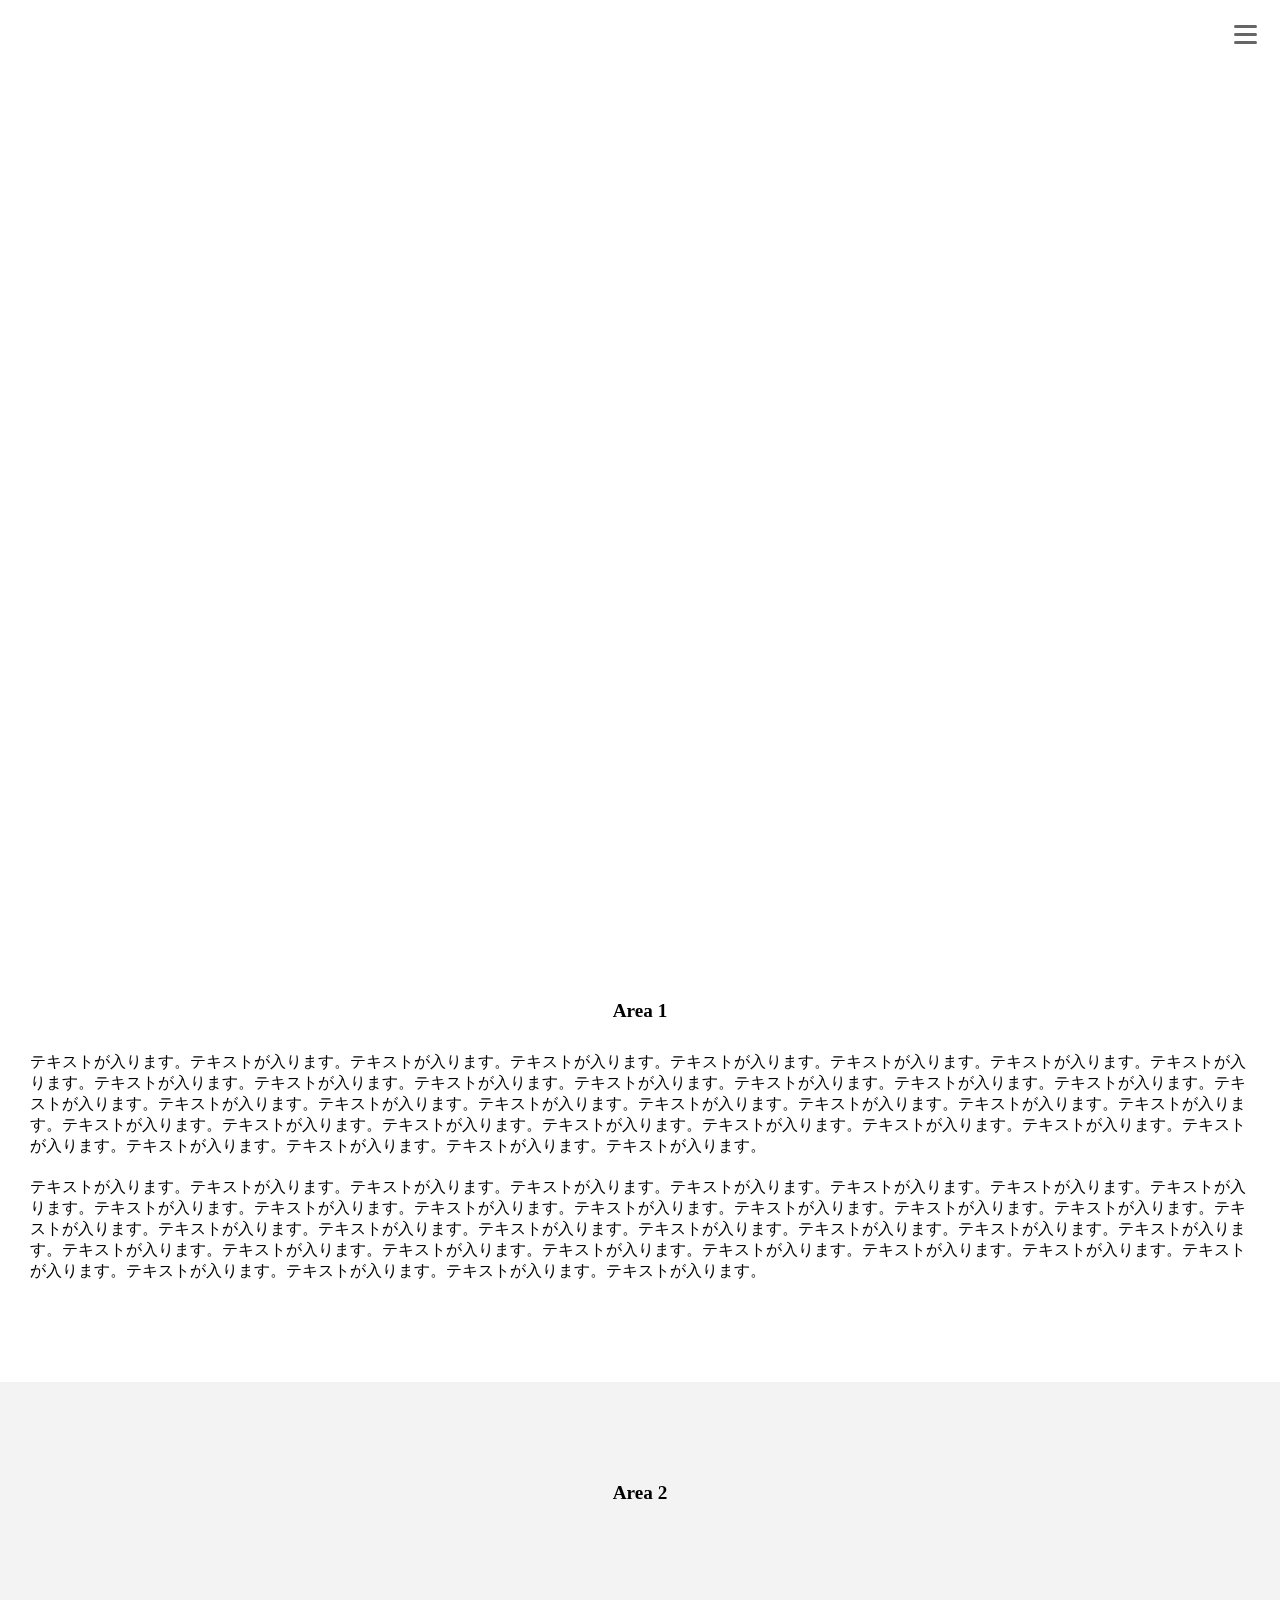
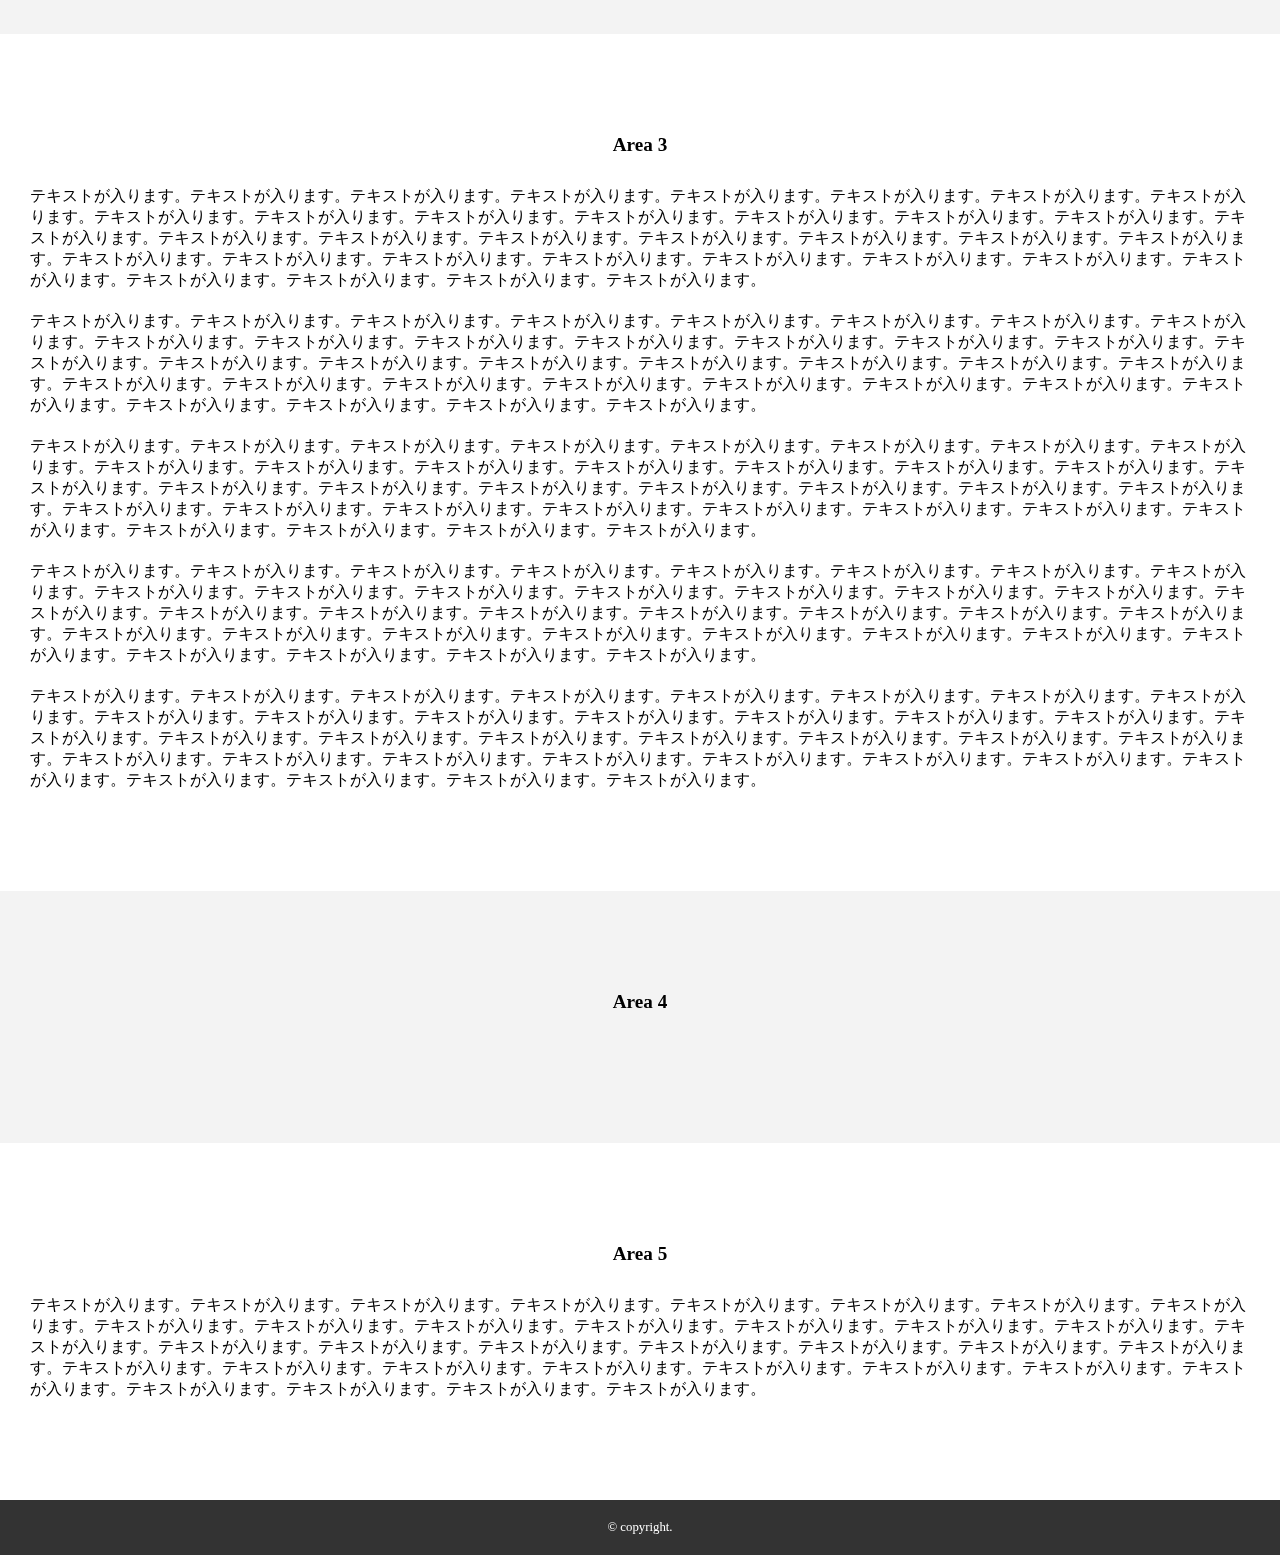
==== docs/index.html @ ade3ad15 "docsの追加" ====
﻿<!DOCTYPE html>
<html lang="ja">
<head>
<meta charset="utf-8">
<title>エルムクリニック表参道院</title>
<meta name="description"  content="エルムクリニック表参道院のお得な情報">
<meta name="robots" content="noindex,nofollow">
<meta name="viewport" content="width=device-width,initial-scale=1.0">
<!--==============レイアウトを制御する独自のCSSを読み込み===============-->
<link rel="stylesheet" type="text/css" href="css/reset.css">
<link rel="stylesheet" type="text/css" href="css/style.css">
</head>

<body>
	
	<div id="splash">
		<div id="splash_logo">
            <img src="img/elm_big_logo.png" alt="" class="fadeUp">
        </div>
	</div>

	<header id="header">
		<div id="loading">Loading...</div>
		<div id="youtube-area">
		<!-- <h1>ELM CLINIC FUKUOKA</h1> -->
		<div id="youtube"></div><!--youtube表示エリア-->
		<div id="youtube-mask"></div><!--youtubeマスクエリア-->
		</div>
	</header>
	

<div class="openbtn"><span></span><span></span><span></span></div>
<nav id="g-nav">
<div id="g-nav-list">
<ul>
<li><a href="#">Top</a></li>	
<li><a href="menu.html">Campaign</a></li>	
<!-- <li><a href="#">Service</a></li>	 -->
<li><a href="https://form.run/@zillion-of-zest-stay-gold-sho--1617756821">Contact</a></li>	
</ul>
</div>
</nav>
	<div id="container">
	<main id="main">
		<section>
			<h2>Area 1</h2>
			<p>テキストが入ります。テキストが入ります。テキストが入ります。テキストが入ります。テキストが入ります。テキストが入ります。テキストが入ります。テキストが入ります。テキストが入ります。テキストが入ります。テキストが入ります。テキストが入ります。テキストが入ります。テキストが入ります。テキストが入ります。テキストが入ります。テキストが入ります。テキストが入ります。テキストが入ります。テキストが入ります。テキストが入ります。テキストが入ります。テキストが入ります。テキストが入ります。テキストが入ります。テキストが入ります。テキストが入ります。テキストが入ります。テキストが入ります。テキストが入ります。テキストが入ります。テキストが入ります。テキストが入ります。テキストが入ります。テキストが入ります。</p>
			<p>テキストが入ります。テキストが入ります。テキストが入ります。テキストが入ります。テキストが入ります。テキストが入ります。テキストが入ります。テキストが入ります。テキストが入ります。テキストが入ります。テキストが入ります。テキストが入ります。テキストが入ります。テキストが入ります。テキストが入ります。テキストが入ります。テキストが入ります。テキストが入ります。テキストが入ります。テキストが入ります。テキストが入ります。テキストが入ります。テキストが入ります。テキストが入ります。テキストが入ります。テキストが入ります。テキストが入ります。テキストが入ります。テキストが入ります。テキストが入ります。テキストが入ります。テキストが入ります。テキストが入ります。テキストが入ります。テキストが入ります。</p>
		<!--/area1--></section>
			<section>
			<h2>Area 2</h2>
		<!--/area2--></section>
			<section>
			<h2>Area 3</h2>
			<p>テキストが入ります。テキストが入ります。テキストが入ります。テキストが入ります。テキストが入ります。テキストが入ります。テキストが入ります。テキストが入ります。テキストが入ります。テキストが入ります。テキストが入ります。テキストが入ります。テキストが入ります。テキストが入ります。テキストが入ります。テキストが入ります。テキストが入ります。テキストが入ります。テキストが入ります。テキストが入ります。テキストが入ります。テキストが入ります。テキストが入ります。テキストが入ります。テキストが入ります。テキストが入ります。テキストが入ります。テキストが入ります。テキストが入ります。テキストが入ります。テキストが入ります。テキストが入ります。テキストが入ります。テキストが入ります。テキストが入ります。</p>
			<p>テキストが入ります。テキストが入ります。テキストが入ります。テキストが入ります。テキストが入ります。テキストが入ります。テキストが入ります。テキストが入ります。テキストが入ります。テキストが入ります。テキストが入ります。テキストが入ります。テキストが入ります。テキストが入ります。テキストが入ります。テキストが入ります。テキストが入ります。テキストが入ります。テキストが入ります。テキストが入ります。テキストが入ります。テキストが入ります。テキストが入ります。テキストが入ります。テキストが入ります。テキストが入ります。テキストが入ります。テキストが入ります。テキストが入ります。テキストが入ります。テキストが入ります。テキストが入ります。テキストが入ります。テキストが入ります。テキストが入ります。</p>
			<p>テキストが入ります。テキストが入ります。テキストが入ります。テキストが入ります。テキストが入ります。テキストが入ります。テキストが入ります。テキストが入ります。テキストが入ります。テキストが入ります。テキストが入ります。テキストが入ります。テキストが入ります。テキストが入ります。テキストが入ります。テキストが入ります。テキストが入ります。テキストが入ります。テキストが入ります。テキストが入ります。テキストが入ります。テキストが入ります。テキストが入ります。テキストが入ります。テキストが入ります。テキストが入ります。テキストが入ります。テキストが入ります。テキストが入ります。テキストが入ります。テキストが入ります。テキストが入ります。テキストが入ります。テキストが入ります。テキストが入ります。</p>
			<p>テキストが入ります。テキストが入ります。テキストが入ります。テキストが入ります。テキストが入ります。テキストが入ります。テキストが入ります。テキストが入ります。テキストが入ります。テキストが入ります。テキストが入ります。テキストが入ります。テキストが入ります。テキストが入ります。テキストが入ります。テキストが入ります。テキストが入ります。テキストが入ります。テキストが入ります。テキストが入ります。テキストが入ります。テキストが入ります。テキストが入ります。テキストが入ります。テキストが入ります。テキストが入ります。テキストが入ります。テキストが入ります。テキストが入ります。テキストが入ります。テキストが入ります。テキストが入ります。テキストが入ります。テキストが入ります。テキストが入ります。</p>
			<p>テキストが入ります。テキストが入ります。テキストが入ります。テキストが入ります。テキストが入ります。テキストが入ります。テキストが入ります。テキストが入ります。テキストが入ります。テキストが入ります。テキストが入ります。テキストが入ります。テキストが入ります。テキストが入ります。テキストが入ります。テキストが入ります。テキストが入ります。テキストが入ります。テキストが入ります。テキストが入ります。テキストが入ります。テキストが入ります。テキストが入ります。テキストが入ります。テキストが入ります。テキストが入ります。テキストが入ります。テキストが入ります。テキストが入ります。テキストが入ります。テキストが入ります。テキストが入ります。テキストが入ります。テキストが入ります。テキストが入ります。</p>

		<!--/area3--></section>
			<section>
			<h2>Area 4</h2>
		<!--/area4--></section>
			<section>
			<h2>Area 5</h2>
					
			<p>テキストが入ります。テキストが入ります。テキストが入ります。テキストが入ります。テキストが入ります。テキストが入ります。テキストが入ります。テキストが入ります。テキストが入ります。テキストが入ります。テキストが入ります。テキストが入ります。テキストが入ります。テキストが入ります。テキストが入ります。テキストが入ります。テキストが入ります。テキストが入ります。テキストが入ります。テキストが入ります。テキストが入ります。テキストが入ります。テキストが入ります。テキストが入ります。テキストが入ります。テキストが入ります。テキストが入ります。テキストが入ります。テキストが入ります。テキストが入ります。テキストが入ります。テキストが入ります。テキストが入ります。テキストが入ります。テキストが入ります。</p>
		<!--/area5--></section>
	<!--/main--></main>

	<footer id="footer">
	<small>&copy; copyright.</small>
	</footer>
	<!--/container--></div>

<script src="https://code.jquery.com/jquery-3.4.1.min.js" integrity="sha256-CSXorXvZcTkaix6Yvo6HppcZGetbYMGWSFlBw8HfCJo="  crossorigin="anonymous"></script>
<script src="js/script.js"></script>
</body>
</html>
---- docs/css/style.css ----
@charset "utf-8";

/*========= ぼかしのためのCSS ===============*/

.mainblur{
	filter: blur(8px);
}


/*========= ナビゲーションのためのCSS ===============*/

#g-nav{
    /*position:fixed;にし、z-indexの数値を小さくして最背面へ*/
    position:fixed;
	z-index: -1;
	opacity: 0;/*はじめは透過0*/
    /*ナビの位置と形状*/
	top:0;
	width:100%;
    height: 100vh;/*ナビの高さ*/
	background:rgba(255,255,255,0.3);/*背景を少し透過させる*/
    /*動き*/
	transition: all 0.3s;
}

/*アクティブクラスがついたら透過なしにして最前面へ*/
#g-nav.panelactive{
	opacity: 1;
	z-index:999;
}

/*ナビゲーションの縦スクロール*/
#g-nav.panelactive #g-nav-list{
    /*ナビの数が増えた場合縦スクロール*/
    position: fixed;
    z-index: 999; 
    width: 100%;
    height: 100vh;/*表示する高さ*/
    overflow: auto;
    -webkit-overflow-scrolling: touch;
}

/*ナビゲーション*/
#g-nav ul {
    display: none;/*はじめは非表示*/
    /*ナビゲーション天地中央揃え*/
    position: absolute;
    z-index: 999;
    top:50%;
    left:50%;
    transform: translate(-50%,-50%);
}

#g-nav.panelactive ul {
    display: block;
}
/*リストのレイアウト設定*/

#g-nav li{
	list-style: none;
    text-align: center; 
}

#g-nav li a{
	color: #333;
	text-decoration: none;
	padding:10px;
	display: block;
	text-transform: uppercase;
	letter-spacing: 0.1em;
	font-weight: bold;
}

/*========= ボタンのためのCSS ===============*/
.openbtn{
	position:fixed;
    z-index: 9999;/*ボタンを最前面に*/
	top:10px;
	right: 10px;
	cursor: pointer;
    width: 50px;
    height:50px;
}
	
/*×に変化*/	
.openbtn span{
    display: inline-block;
    transition: all .4s;
    position: absolute;
    left: 14px;
    height: 3px;
    border-radius: 2px;
	background-color: #666;
  	width: 45%;
  }

.openbtn span:nth-of-type(1) {
	top:15px;	
}

.openbtn span:nth-of-type(2) {
	top:23px;
}

.openbtn span:nth-of-type(3) {
	top:31px;
}

.openbtn.active span:nth-of-type(1) {
    top: 18px;
    left: 18px;
    transform: translateY(6px) rotate(-45deg);
    width: 30%;
}

.openbtn.active span:nth-of-type(2) {
	opacity: 0;
}

.openbtn.active span:nth-of-type(3){
    top: 30px;
    left: 18px;
    transform: translateY(-6px) rotate(45deg);
    width: 30%;
}


/*========= レイアウトのためのCSS ===============*/

h1{
	font-size:1.2rem;
}

h2{
	font-size:1.2rem;
	text-align: center;
	margin: 0 0 30px 0;
}

p{
	margin-top:20px;	
}

small{
	color:#fff;
	display: block;
	text-align: center;
}

#header{
	width:100%;
	background:#333;
	color:#fff;
	text-align: center;
	padding: 20px;
}

section{
	padding:100px 30px;
}

section:nth-child(2n){
	background:#f3f3f3;	
}

#footer{
	background:#333;
	padding:20px;
}


/*header設定*/
#header{
	position: relative;/*ローディング画像などを表示す際の基点とするため指定*/
    height: 100vh;/*高さを全画面にあわせる*/
    text-align: center;
    color: #fff;
    /*ローディング画面時＆動画が表示されないときに表示する背景画像のレスポンシブ化*/
    background: url("../img/movie.png") no-repeat;
    background-size: cover;
}

/* ローディングアイコン設定 */

#loading {
	position: absolute;
	top: 50%;
	left: 50%;
	transform: translate(-50%, -50%);
    font-weight: bold;
}

/*jQueryで付与されたdisappearクラスがついたらロゴエリアを非表示*/

#loading.disappear{
     display: none;   
}


/* youtube設定 */

#youtube-area{
    position: fixed;
    z-index: 1;/*最背面に設定*/
    top: 0;
    right:0;
    left:0;
    bottom:0;
    overflow: hidden;
 	opacity: 0;    
}

/*jQueryで付与されたappearクラスがついたらYoutubeエリアをふわっと表示*/
#youtube-area.appear {
	animation-name:PageAnimeAppear;
	animation-duration:.5s;
	animation-fill-mode:forwards;
}

@keyframes PageAnimeAppear{
	0% {
	opacity: 0;
	}
	100% {
	opacity: 1;
}
}

#youtube {
/*天地中央配置*/
  position: absolute;
  top: 50%;
  left: 50%;
  transform: translate(-50%, -50%);
/*縦横幅指定*/
  width: 177.77777778vh; /* 16:9 の幅→16 ÷ 9＝ 177.77% */
  height: 56.25vw; /* 16:9の幅 → 9 ÷ 16 = 56.25% */
  min-height: 100%;
  min-width: 100%;
}

/*youtubeがクリックされないためのマスク*/
#youtube-mask{
    position: absolute;
    z-index: 2;/*下から2番目に表示*/
    top:0;
    width:100%;
    height: 100%;
}


/*youtube 上のロゴ */
h1{
  position:absolute;
  z-index: 2;/*下から2番目に表示*/
/*天地中央配置*/
  top: 50%;
  left: 50%;
  transform: translateY(-50%) translateX(-50%);
/*色指定*/
  color:#fff;
  text-shadow: 0 0 15px #666;
}



/*========= LoadingのためのCSS ===============*/

/* Loading背景画面設定　*/
#splash {
    /*fixedで全面に固定*/
	position: fixed;
	width: 100%;
	height: 100%;
	z-index: 999;
	background:white;
	text-align:center;
	color:#fff;
}

/* Loading画像中央配置　*/
#splash_logo {
	position: absolute;
	top: 50%;
	left: 50%;
	transform: translate(-50%, -50%);
}

/* Loading アイコンの大きさ設定　*/
#splash_logo img {
	width:260px;
}

/* fadeUpをするアイコンの動き */

.fadeUp{
animation-name: fadeUpAnime;
animation-duration:1.8s;
animation-fill-mode:forwards;
opacity: 0;
}

@keyframes fadeUpAnime{
  from {
    opacity: 0;
	transform: translateY(100px);
  }

  to {
    opacity: 1;
	transform: translateY(0);
  }
}
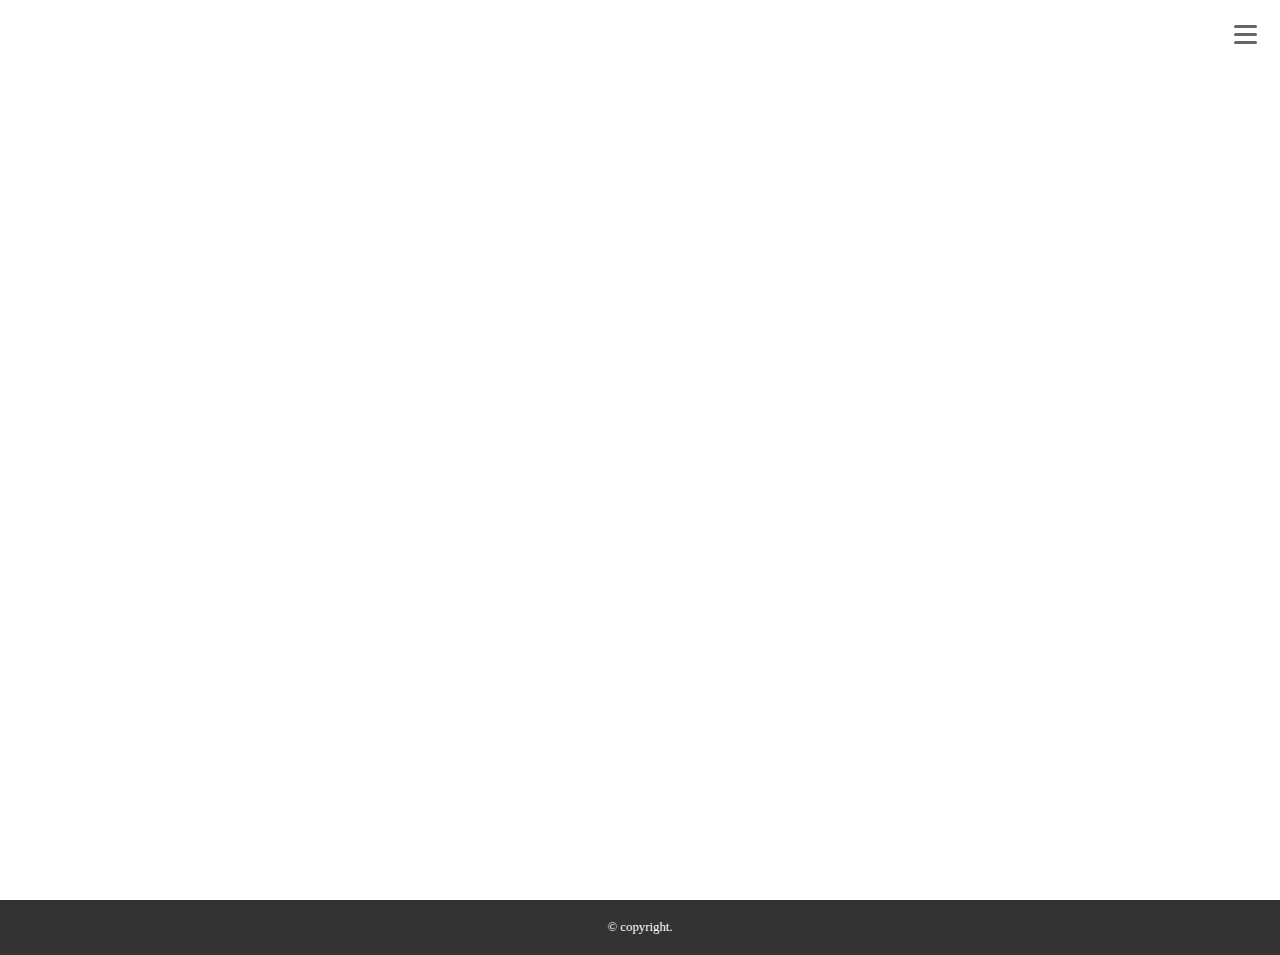
==== commit e37c3334: "トップページ仮置き削除" ====
--- a/docs/index.html
+++ b/docs/index.html
@@ -15,8 +15,9 @@
 	
 	<div id="splash">
 		<div id="splash_logo">
-            <img src="img/elm_big_logo.png" alt="" class="fadeUp">
-        </div>
+			<img src="img/elm_big_logo.png" alt="" class="fadeUp">
+      <img src="img/text.svg" alt="" class="fadeUp">
+    </div>
 	</div>
 
 	<header id="header">
@@ -42,31 +43,7 @@
 </nav>
 	<div id="container">
 	<main id="main">
-		<section>
-			<h2>Area 1</h2>
-			<p>テキストが入ります。テキストが入ります。テキストが入ります。テキストが入ります。テキストが入ります。テキストが入ります。テキストが入ります。テキストが入ります。テキストが入ります。テキストが入ります。テキストが入ります。テキストが入ります。テキストが入ります。テキストが入ります。テキストが入ります。テキストが入ります。テキストが入ります。テキストが入ります。テキストが入ります。テキストが入ります。テキストが入ります。テキストが入ります。テキストが入ります。テキストが入ります。テキストが入ります。テキストが入ります。テキストが入ります。テキストが入ります。テキストが入ります。テキストが入ります。テキストが入ります。テキストが入ります。テキストが入ります。テキストが入ります。テキストが入ります。</p>
-			<p>テキストが入ります。テキストが入ります。テキストが入ります。テキストが入ります。テキストが入ります。テキストが入ります。テキストが入ります。テキストが入ります。テキストが入ります。テキストが入ります。テキストが入ります。テキストが入ります。テキストが入ります。テキストが入ります。テキストが入ります。テキストが入ります。テキストが入ります。テキストが入ります。テキストが入ります。テキストが入ります。テキストが入ります。テキストが入ります。テキストが入ります。テキストが入ります。テキストが入ります。テキストが入ります。テキストが入ります。テキストが入ります。テキストが入ります。テキストが入ります。テキストが入ります。テキストが入ります。テキストが入ります。テキストが入ります。テキストが入ります。</p>
-		<!--/area1--></section>
-			<section>
-			<h2>Area 2</h2>
-		<!--/area2--></section>
-			<section>
-			<h2>Area 3</h2>
-			<p>テキストが入ります。テキストが入ります。テキストが入ります。テキストが入ります。テキストが入ります。テキストが入ります。テキストが入ります。テキストが入ります。テキストが入ります。テキストが入ります。テキストが入ります。テキストが入ります。テキストが入ります。テキストが入ります。テキストが入ります。テキストが入ります。テキストが入ります。テキストが入ります。テキストが入ります。テキストが入ります。テキストが入ります。テキストが入ります。テキストが入ります。テキストが入ります。テキストが入ります。テキストが入ります。テキストが入ります。テキストが入ります。テキストが入ります。テキストが入ります。テキストが入ります。テキストが入ります。テキストが入ります。テキストが入ります。テキストが入ります。</p>
-			<p>テキストが入ります。テキストが入ります。テキストが入ります。テキストが入ります。テキストが入ります。テキストが入ります。テキストが入ります。テキストが入ります。テキストが入ります。テキストが入ります。テキストが入ります。テキストが入ります。テキストが入ります。テキストが入ります。テキストが入ります。テキストが入ります。テキストが入ります。テキストが入ります。テキストが入ります。テキストが入ります。テキストが入ります。テキストが入ります。テキストが入ります。テキストが入ります。テキストが入ります。テキストが入ります。テキストが入ります。テキストが入ります。テキストが入ります。テキストが入ります。テキストが入ります。テキストが入ります。テキストが入ります。テキストが入ります。テキストが入ります。</p>
-			<p>テキストが入ります。テキストが入ります。テキストが入ります。テキストが入ります。テキストが入ります。テキストが入ります。テキストが入ります。テキストが入ります。テキストが入ります。テキストが入ります。テキストが入ります。テキストが入ります。テキストが入ります。テキストが入ります。テキストが入ります。テキストが入ります。テキストが入ります。テキストが入ります。テキストが入ります。テキストが入ります。テキストが入ります。テキストが入ります。テキストが入ります。テキストが入ります。テキストが入ります。テキストが入ります。テキストが入ります。テキストが入ります。テキストが入ります。テキストが入ります。テキストが入ります。テキストが入ります。テキストが入ります。テキストが入ります。テキストが入ります。</p>
-			<p>テキストが入ります。テキストが入ります。テキストが入ります。テキストが入ります。テキストが入ります。テキストが入ります。テキストが入ります。テキストが入ります。テキストが入ります。テキストが入ります。テキストが入ります。テキストが入ります。テキストが入ります。テキストが入ります。テキストが入ります。テキストが入ります。テキストが入ります。テキストが入ります。テキストが入ります。テキストが入ります。テキストが入ります。テキストが入ります。テキストが入ります。テキストが入ります。テキストが入ります。テキストが入ります。テキストが入ります。テキストが入ります。テキストが入ります。テキストが入ります。テキストが入ります。テキストが入ります。テキストが入ります。テキストが入ります。テキストが入ります。</p>
-			<p>テキストが入ります。テキストが入ります。テキストが入ります。テキストが入ります。テキストが入ります。テキストが入ります。テキストが入ります。テキストが入ります。テキストが入ります。テキストが入ります。テキストが入ります。テキストが入ります。テキストが入ります。テキストが入ります。テキストが入ります。テキストが入ります。テキストが入ります。テキストが入ります。テキストが入ります。テキストが入ります。テキストが入ります。テキストが入ります。テキストが入ります。テキストが入ります。テキストが入ります。テキストが入ります。テキストが入ります。テキストが入ります。テキストが入ります。テキストが入ります。テキストが入ります。テキストが入ります。テキストが入ります。テキストが入ります。テキストが入ります。</p>
 
-		<!--/area3--></section>
-			<section>
-			<h2>Area 4</h2>
-		<!--/area4--></section>
-			<section>
-			<h2>Area 5</h2>
-					
-			<p>テキストが入ります。テキストが入ります。テキストが入ります。テキストが入ります。テキストが入ります。テキストが入ります。テキストが入ります。テキストが入ります。テキストが入ります。テキストが入ります。テキストが入ります。テキストが入ります。テキストが入ります。テキストが入ります。テキストが入ります。テキストが入ります。テキストが入ります。テキストが入ります。テキストが入ります。テキストが入ります。テキストが入ります。テキストが入ります。テキストが入ります。テキストが入ります。テキストが入ります。テキストが入ります。テキストが入ります。テキストが入ります。テキストが入ります。テキストが入ります。テキストが入ります。テキストが入ります。テキストが入ります。テキストが入ります。テキストが入ります。</p>
-		<!--/area5--></section>
 	<!--/main--></main>
 
 	<footer id="footer">
